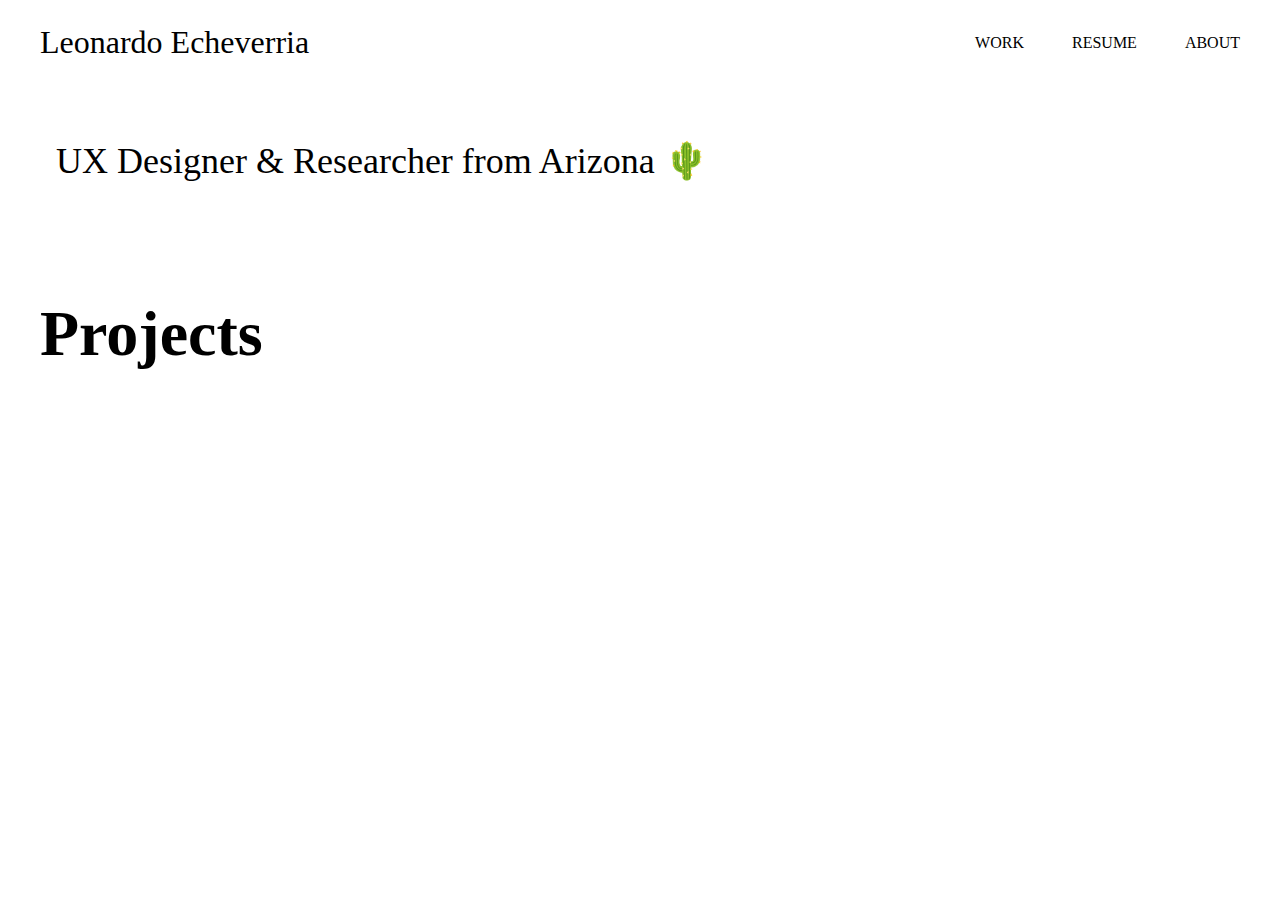
==== index.html @ ebd255c8 "Add updates to the homepage" ====
<!DOCTYPE html>
<html lang="en">
<head>
    <meta charset="UTF-8">
    <meta name="viewport" content="width=device-width, initial-scale=1.0">
    <title>Leonardo Echeverria portfolio website</title>
    <link rel="stylesheet" href="styles.css">
</head>
<body>
    <header>
        <nav class="navbar">
            <div class="navbar-left">
                <span class="name">Leonardo Echeverria</span>
            </div>
            <div class="navbar-right">
                <a href="#work">WORK</a>
                <a href="#about">RESUME</a>
                <a href="#resume">ABOUT</a>
            </div>
        </nav>
    </header>

    <section class="section_intro">
        <p>UX Designer & Researcher from Arizona 🌵</p>
    </section>

    <section class="projects">
        <h2>Projects</h2>

    </section>
</body> 
</html>
---- styles.css ----
*{
    font-family: 'EB Garamond';
}

body{
    background: #FFFF
}

header {
    background-color: #FFFF;
    padding: 16px 32px;
    gap: 10px;
}

.navbar {
    display: flex;
    justify-content: space-between;
    align-items: center;
}

.navbar-left {
    flex: 1;
}

.navbar-right {
    flex: 1;
    display: flex;
    justify-content: flex-end;
}

.navbar-right a {
    color: #000;
    text-decoration: none;
    margin-left: 48px;
}

.name {
    font-weight: semi-bold;
    color: #000;
    font-size: 32px;
    
}

.section_intro {
    display: flex;
    width: 100%;
    height: 147px;
    padding: 10px 48px;
    flex-direction: column;
    justify-content: center;
    align-items: flex-start;
    gap: 10px;
    flex-shrink: 0;
}

.section_intro p {
    margin: 0;
    color: #000;
    font-family: "EB Garamond";
    font-size: 36px;
    font-style: normal;
    font-weight: 400;
    line-height: normal;
}

.projects {
    display: flex;
    width: 1440px;
    padding: 0px 32px;
    flex-direction: column;
    align-items: flex-start;
}

.projects h2{
    color: #000;

    font-family: "EB Garamond";
    font-size: 64px;
    font-style: normal;
    font-weight: 600;
    line-height: normal;
    width: 208px;

}
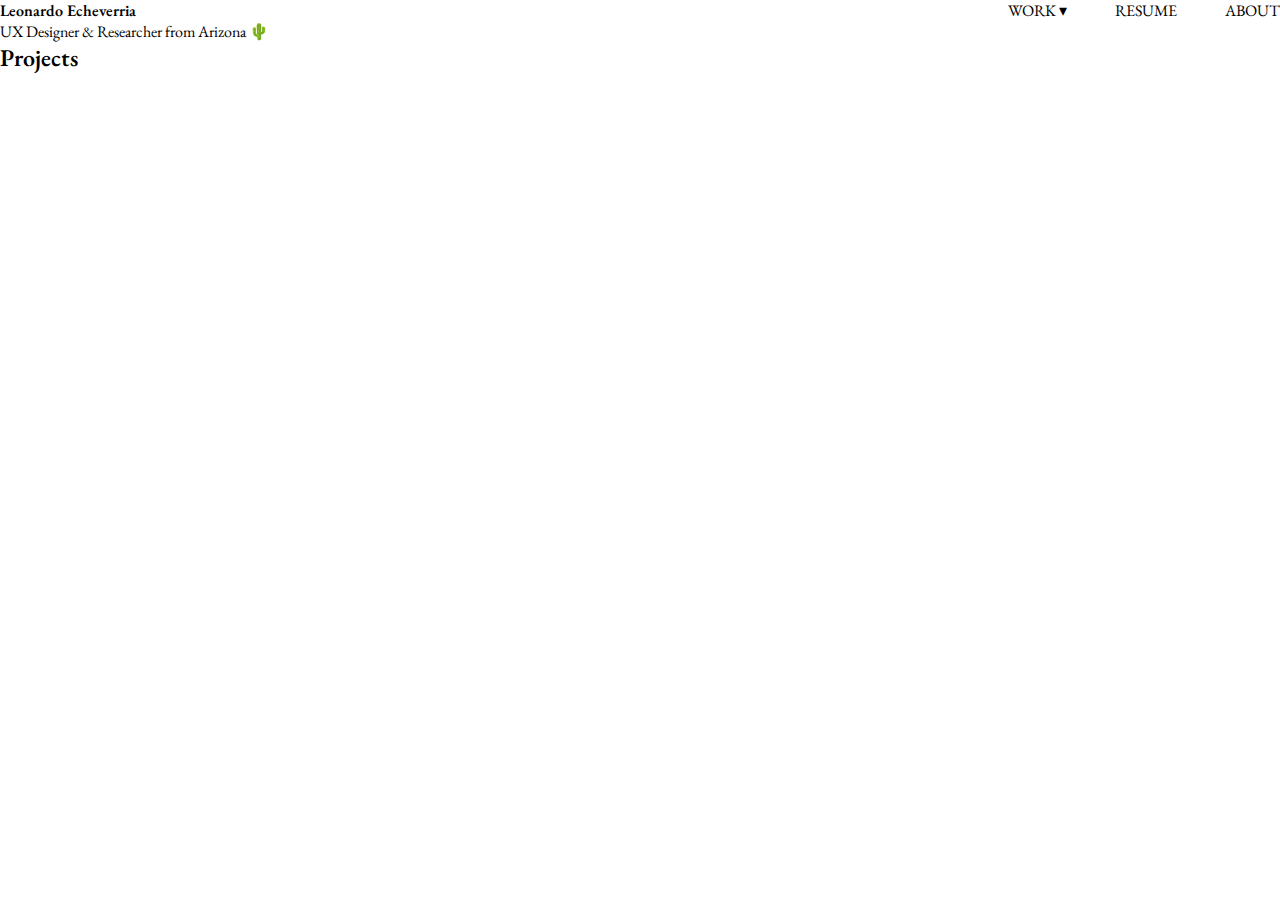
==== commit ce2b02f3: "Code before I update with trying to get a dropdown button for Work" ====
--- a/index.html
+++ b/index.html
@@ -4,6 +4,8 @@
     <meta charset="UTF-8">
     <meta name="viewport" content="width=device-width, initial-scale=1.0">
     <title>Leonardo Echeverria portfolio website</title>
+    <link href="https://fonts.googleapis.com/css2?family=EB+Garamond&display=swap" rel="stylesheet">
+
     <link rel="stylesheet" href="styles.css">
 </head>
 <body>
@@ -13,7 +15,7 @@
                 <span class="name">Leonardo Echeverria</span>
             </div>
             <div class="navbar-right">
-                <a href="#work">WORK</a>
+                <a href="#work">WORK ▾</a>
                 <a href="#about">RESUME</a>
                 <a href="#resume">ABOUT</a>
             </div>
--- a/styles.css
+++ b/styles.css
@@ -1,15 +1,14 @@
-*{
-    font-family: 'EB Garamond';
+body, h1, h2, h3, h4, h5, h6, p, ul, ol, li, figure, figcaption, blockquote, dl, dd, dt {
+    margin: 0;
+    padding: 0;
 }
-
-body{
-    background: #FFFF
+body {
+    font-family: 'EB Garamond', serif;
 }
 
 header {
     background-color: #FFFF;
-    padding: 16px 32px;
-    gap: 10px;
+    
 }
 
 .navbar {
@@ -35,17 +34,15 @@
 }
 
 .name {
-    font-weight: semi-bold;
+    font-weight: 600;
     color: #000;
-    font-size: 32px;
+    font-style: normal;
+    line-height: normal;
     
 }
 
 .section_intro {
     display: flex;
-    width: 100%;
-    height: 147px;
-    padding: 10px 48px;
     flex-direction: column;
     justify-content: center;
     align-items: flex-start;
@@ -57,7 +54,6 @@
     margin: 0;
     color: #000;
     font-family: "EB Garamond";
-    font-size: 36px;
     font-style: normal;
     font-weight: 400;
     line-height: normal;
@@ -65,20 +61,122 @@
 
 .projects {
     display: flex;
-    width: 1440px;
-    padding: 0px 32px;
     flex-direction: column;
     align-items: flex-start;
 }
 
 .projects h2{
     color: #000;
-
-    font-family: "EB Garamond";
-    font-size: 64px;
     font-style: normal;
     font-weight: 600;
     line-height: normal;
-    width: 208px;
 
-}+}
+
+/* Media query for screens over 1440px */
+@media screen and (min-width: 1441px) {
+    /* Styles for screens over 1440px */
+
+    /* For the top level navigation bar */
+    .navbar {
+        display: flex;
+        padding: 16px 32px;
+        align-items: center;
+        height: 156px;
+        gap: 10px;
+        flex-shrink: 0;
+    }
+
+    .navbar-right{
+        font-size: 16px;
+    }
+
+    .name {
+        font-size: 32px;
+    }
+
+    /* for the UX Designer & Researcher from Arizona section */
+    .section_intro {
+        padding: 10px 48px;
+        height: 147px;
+    }
+
+    .section_intro p {
+        font-size: 36px;
+
+    }
+
+    /* Projects section */
+    .projects {
+        padding: 0px 32px;
+    }
+
+    .projects h2 {
+        font-size: 64px;
+    }
+
+    
+}
+
+
+
+/* Media query for screens over 1152px */
+@media screen and (min-width: 1153px) and (max-width: 1440px) {
+    /* Styles for screens over 1152px and up to 1440px */
+}
+
+/* Media query for screens over 768px */
+@media screen and (min-width: 769px) and (max-width: 1152px) {
+    /* Styles for screens over 768px and up to 1152px */
+}
+
+/* Media query for screens over 320px */
+@media screen and (max-width: 768px) {
+    /* Styles for screens up to 768px (including mobile devices) */
+    .navbar {
+        flex-direction: row; /* Change to horizontal alignment */
+        align-items: center; /* Center items vertically */
+        justify-content: space-between; /* Add space between navbar-left and navbar-right */
+    }
+    .navbar-left {
+        margin-right: auto; /* Push navbar-left to the left side of the container */
+    }
+
+    .name{
+        font-size: 18px;
+    }
+    .navbar-right {
+        display: flex; /* Change to block level for vertical alignment */
+        flex-direction: column; /* Change to vertical alignment */
+        align-items: flex-end; /* Align items to the end */
+        font-size: 10px;
+    }
+    .navbar-right a {
+        margin: 4px 0; /* Add spacing between the links in mobile view */
+    }
+
+    header {
+        padding: 12px 16px;
+    }
+
+    .section_intro p {
+        margin: 0;
+        color: #000;
+        font-family: "EB Garamond";
+        font-style: normal;
+        font-weight: 400;
+        line-height: normal;
+    }
+
+    .section_intro {
+        display: flex;
+        flex-direction: column;
+        justify-content: center;
+        align-items: center;
+        gap: 10px;
+        flex-shrink: 0;
+    }
+}
+
+/* Additional media queries for smaller screens if needed */
+/* @media screen and (max-width: 320px) { ... } */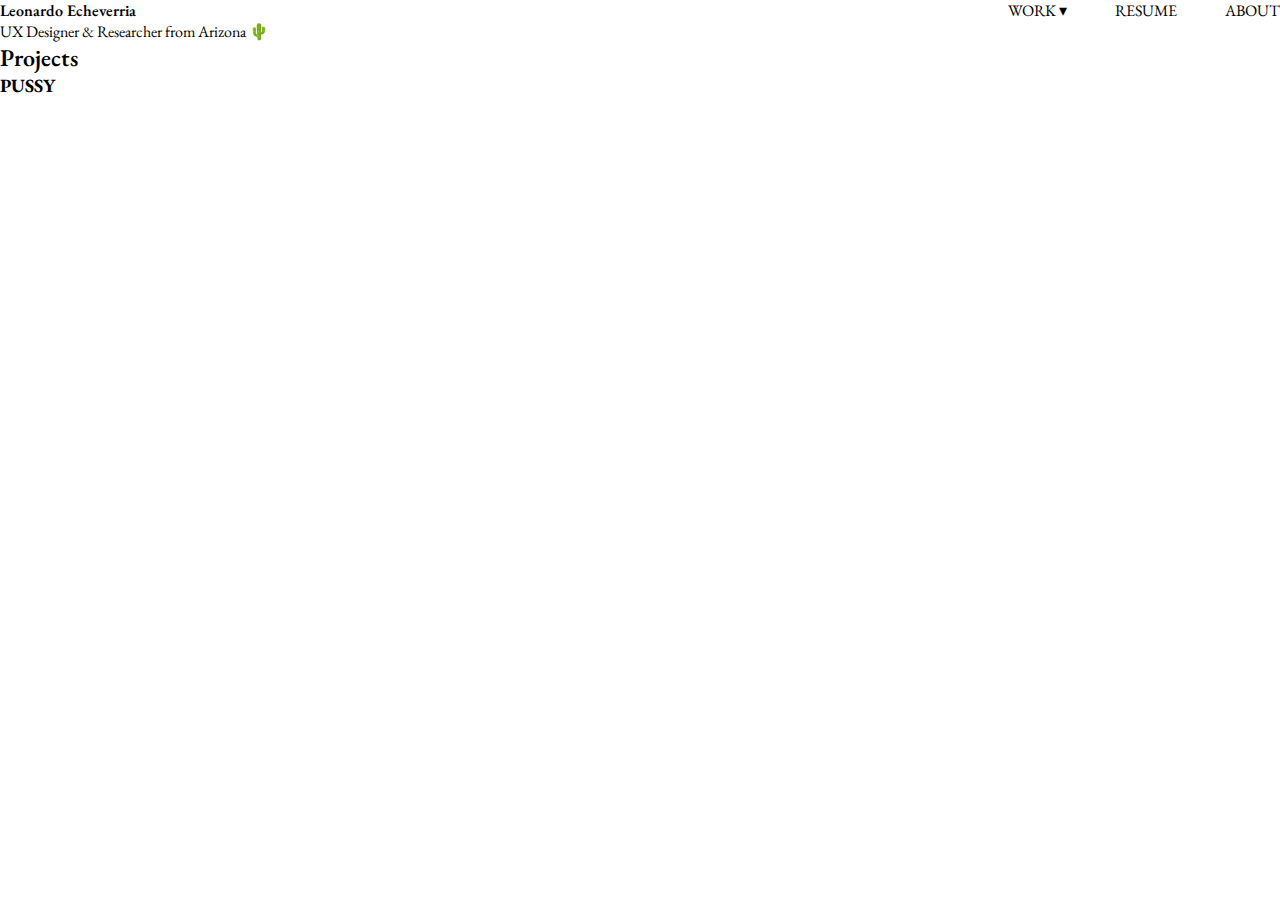
==== commit ebd43e2b: "Added a pussy H3" ====
--- a/index.html
+++ b/index.html
@@ -28,6 +28,7 @@
 
     <section class="projects">
         <h2>Projects</h2>
+        <h3> PUSSY </h3>
 
     </section>
 </body> 
